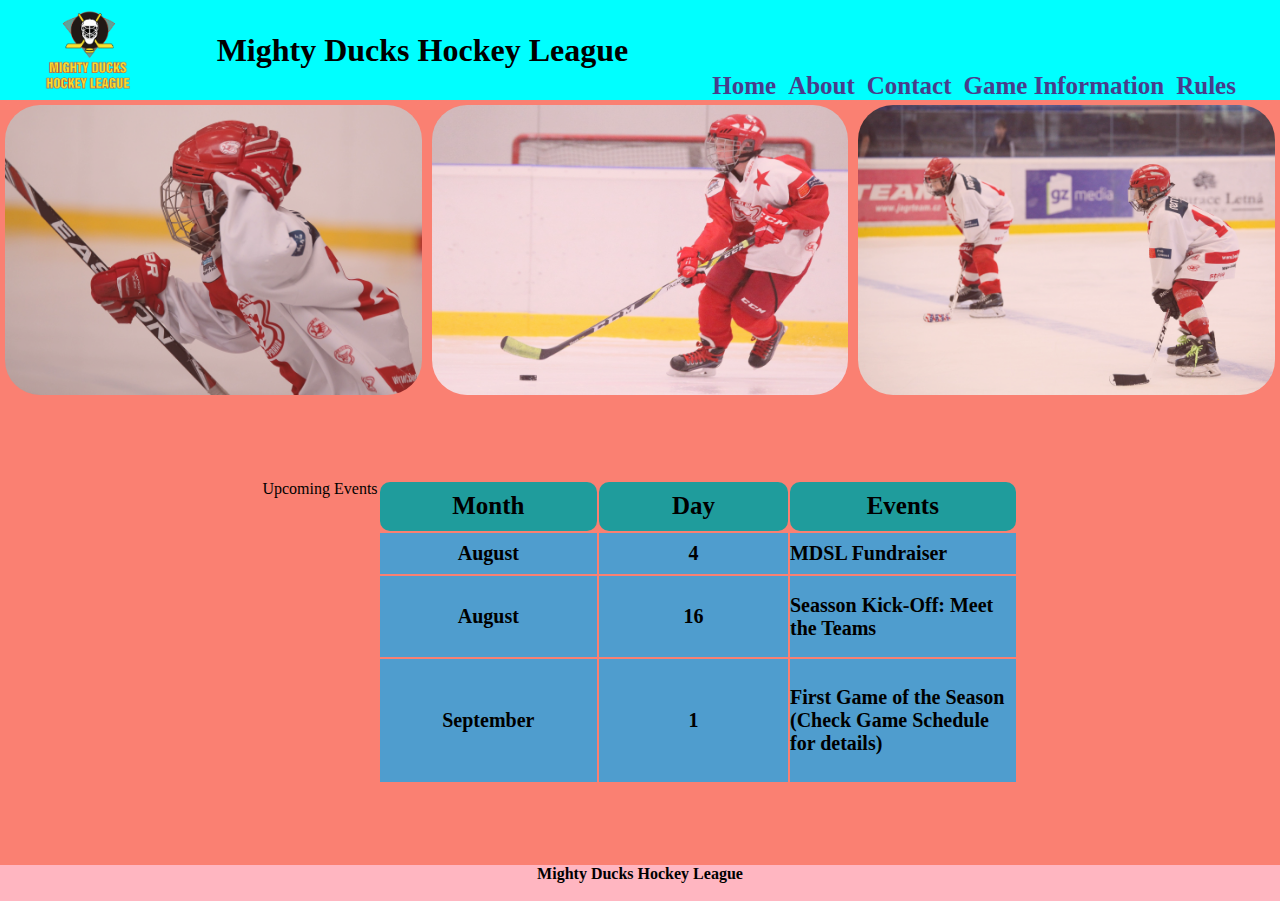
==== index.html @ 14fc06d6 "# olvide eso" ====
<!DOCTYPE html>
<html lang="en">

<head>
    <meta charset="UTF-8">
    <meta http-equiv="X-UA-Compatible" content="IE=edge">
    <meta name="viewport" content="width=device-width, initial-scale=1.0">
    <link rel="stylesheet" href="./assets/styles.css">
    <link rel="shortcut icon" href="./assets/logo_mighty_ducks-01.png" type="image/x-icon">
    <title>Mighty Ducks Hochey League</title>
</head>

<body>
    <header>
        <img src="./assets/logo_mighty_ducks-01.png" alt="">
        <h1>Mighty Ducks Hockey League</h1>
        <nav>
            <a href="#">Home</a>
            <a href="./about.html">About</a>
            <a href="./contact.html">Contact</a>
            <a href="./game_information.html">Game Information</a>
            <a href="./rules.html">Rules</a>
        </nav>
    </header>
    <main>
        <section>
            <img src="./assets/hockey_1.jpg" alt="">
            <img src="./assets/hockey_2.jpg" alt="">
            <img src="./assets/hockey _3.jpg" alt="">
        </section>
        <table>
            <thead>Upcoming Events</thead>
            <tr>
                <th id="headin">Month</th>
                <th class="day-h" id="headin">Day</th>
                <th id="headin">Events</th>
            </tr>
            <tr>
                <th>August</th>
                <th>4</th>
                <th id="events-in">MDSL Fundraiser</th>
            </tr>
            <tr>
                <th>August</th>
                <th>16</th>
                <th id="events-in">Seasson Kick-Off: Meet the Teams</th>
            </tr>
            <tr>
                <th>September</th>
                <th>1</th>
                <th id="events-in">First Game of the Season (Check Game Schedule for details)</th>
            </tr>
        </table>
    </main>
    <footer><h4>Mighty Ducks Hockey League</h4></footer>
</body>

</html>
---- assets/styles.css ----
:root{
    --header-color: aqua;
    --main-color: salmon;
    --footer-color:lightpink;
}
*{
    margin: 0;
    padding: 0;
    box-sizing: border-box;
    /* background-color: rgb(222, 250, 215); */
}

header{
    min-height: 10vh;
    background-color: var(--header-color);
    display: flex;
    flex-wrap: wrap;
    justify-content: space-around;
    flex-grow: 3;
}
header h1{
    align-self: center;
}
nav{
    align-self: end;
}
header img{
    height: 100px;
}
a{
    text-decoration: none;
    color: darkslateblue;
    font-size: 25px;
    border-radius: 5px;
    margin: 4px;
    font-weight: bold;
    align-self: flex-end;
}
main{
    display: flex;
    flex-wrap: wrap;
    justify-content: center;
    background-color: var(--main-color);
    height: 85vh;
}
section{
    display: flex;
    width: 100vw;
}
section img{
    width: 0px;
    height: 300px;
    flex-grow: 1;
    object-fit: fill;
    opacity: .8;
    transition: 0.5 ease;
    padding: 5px;
    border-radius: 40px;
}
section img:hover{
    cursor: crosshair;
    width: 300px;
    opacity: 1;
    filter: contrast(120%);
}
div{
    display: flex;
    flex-direction: column;
    width: 100%;
    background-color: blue;
}
table{
    width: 50%;
    height: 40%;
}
thead{
   font-size: 35px
}
table th:hover{
    font-size: 25px;
    background-color: lightblue;
}
#headin{
    background-color: rgb(31, 156, 156);
    font-size: 25px;
    border-radius: 10px;
    width: 80px;
}
#events-in{
    text-align: left;
}
tr th{
    background-color: rgb(79, 157, 206);
    font-size: 20px;
}
footer{
    background-color: var(--footer-color);
    min-width: 5vw;
    min-height: 4vh;
    text-align: center;
}
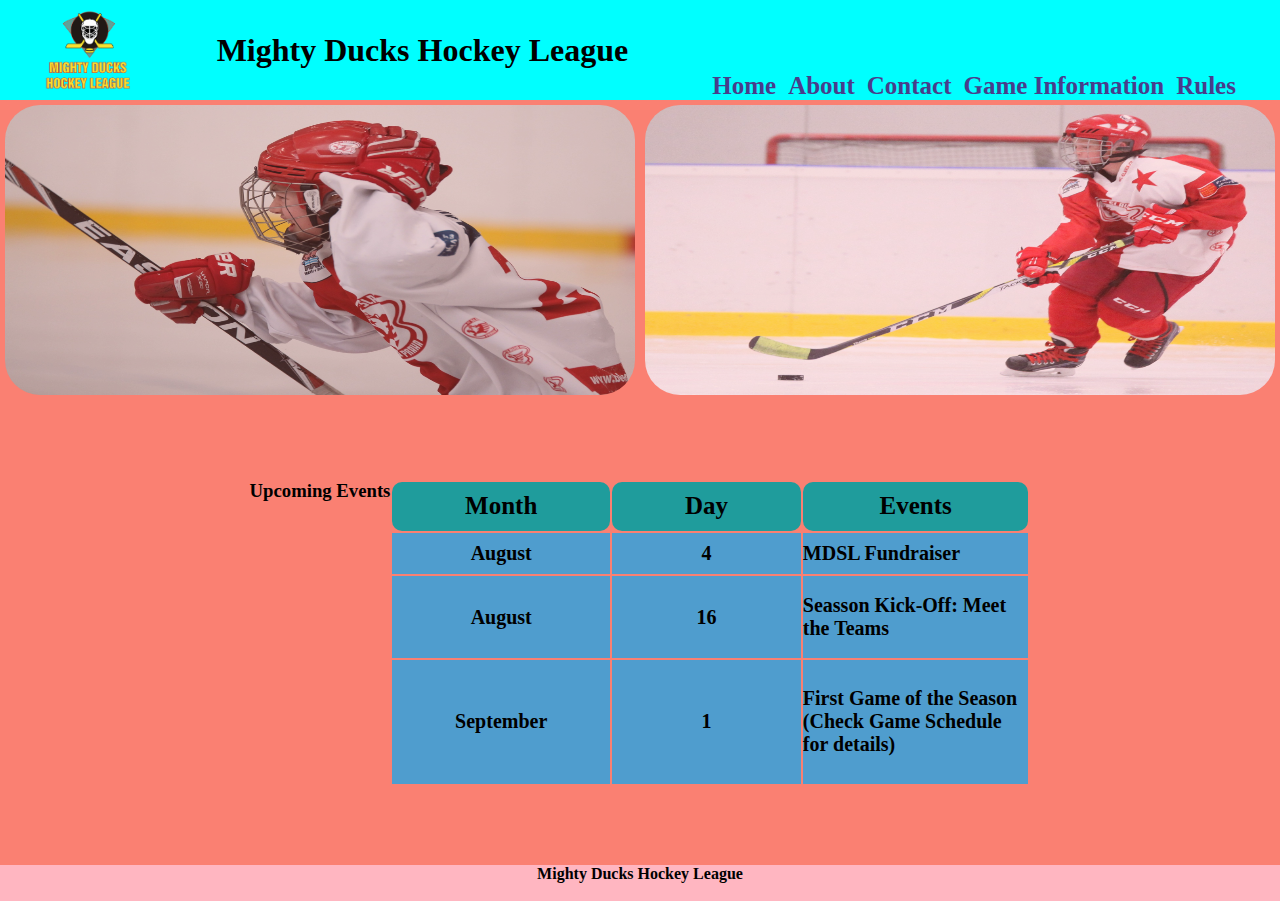
==== commit f77ee4b6: "listo" ====
--- a/index.html
+++ b/index.html
@@ -6,13 +6,13 @@
     <meta http-equiv="X-UA-Compatible" content="IE=edge">
     <meta name="viewport" content="width=device-width, initial-scale=1.0">
     <link rel="stylesheet" href="./assets/styles.css">
-    <link rel="shortcut icon" href="./assets/logo_mighty_ducks-01.png" type="image/x-icon">
+    <link rel="shortcut icon" href="./assets/logo_mighty_ducks_01.png" type="image/x-icon">
     <title>Mighty Ducks Hochey League</title>
 </head>
 
 <body>
     <header>
-        <img src="./assets/logo_mighty_ducks-01.png" alt="">
+        <img src="./assets/logo_mighty_ducks_01.png" alt="logo">
         <h1>Mighty Ducks Hockey League</h1>
         <nav>
             <a href="#">Home</a>
@@ -24,12 +24,12 @@
     </header>
     <main>
         <section>
-            <img src="./assets/hockey_1.jpg" alt="">
-            <img src="./assets/hockey_2.jpg" alt="">
-            <img src="./assets/hockey _3.jpg" alt="">
+            <img src="./assets/hockey_1.jpg" alt="img1">
+            <img src="./assets/hockey_2.jpg" alt="img2">
+            <!-- <img src="./assets/hockey_3.jpg" alt="img3"> -->
         </section>
         <table>
-            <thead>Upcoming Events</thead>
+            <h3>Upcoming Events</h3>
             <tr>
                 <th id="headin">Month</th>
                 <th class="day-h" id="headin">Day</th>
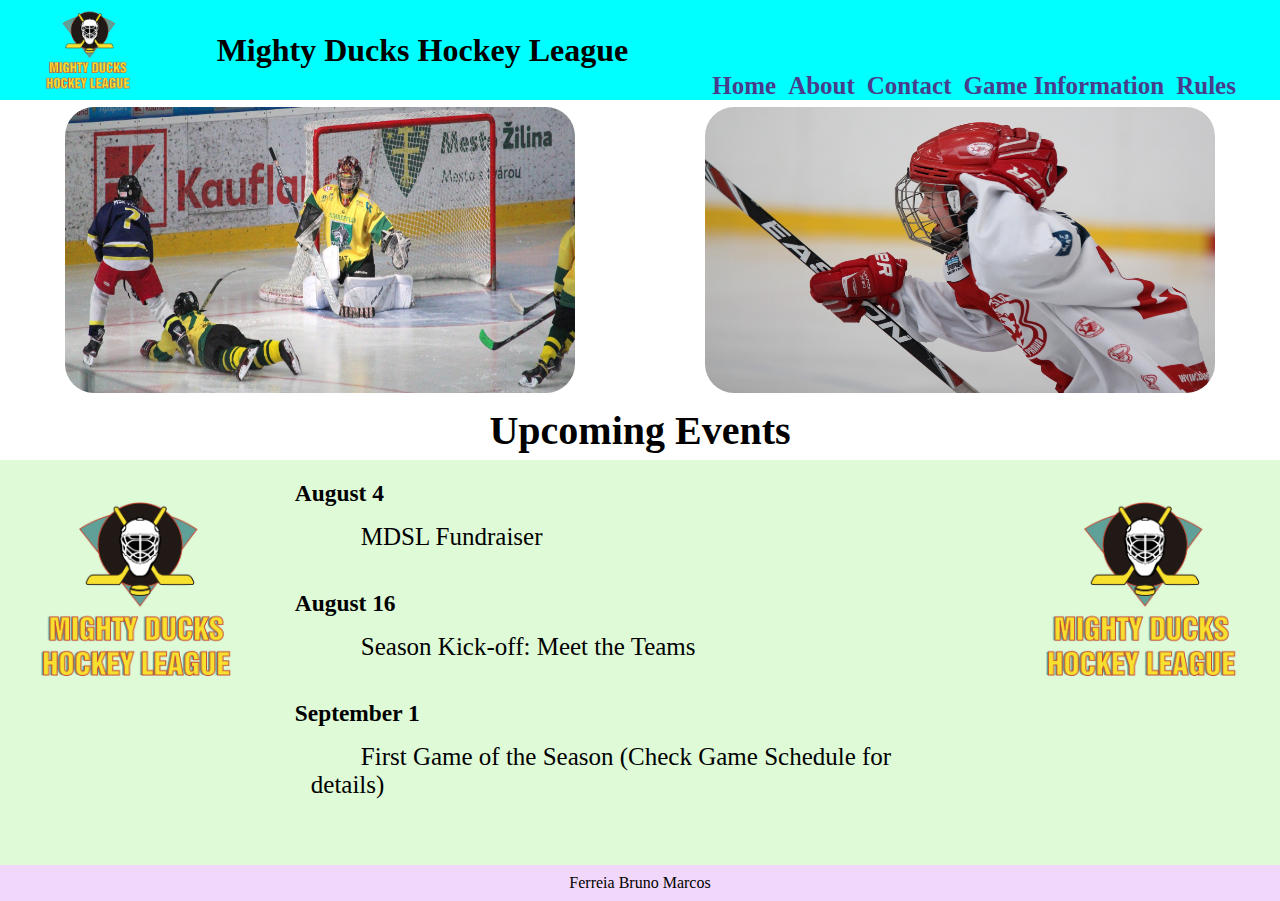
==== commit af0d14b6: "nose porque me pide que actualice" ====
--- a/index.html
+++ b/index.html
@@ -1,58 +1,46 @@
 <!DOCTYPE html>
 <html lang="en">
-
 <head>
     <meta charset="UTF-8">
     <meta http-equiv="X-UA-Compatible" content="IE=edge">
     <meta name="viewport" content="width=device-width, initial-scale=1.0">
-    <link rel="stylesheet" href="./assets/styles.css">
-    <link rel="shortcut icon" href="./assets/logo_mighty_ducks_01.png" type="image/x-icon">
-    <title>Mighty Ducks Hochey League</title>
+    <link rel="stylesheet" href="styles.css">
+    <link rel="shortcut icon" href="./assets/logo_mighty_ducks-01.png" type="image/x-icon">
+    <title>BR</title>
 </head>
-
 <body>
     <header>
-        <img src="./assets/logo_mighty_ducks_01.png" alt="logo">
+        <img src="./assets/logo_mighty_ducks-01.png" alt="">
         <h1>Mighty Ducks Hockey League</h1>
         <nav>
-            <a href="#">Home</a>
+            <a href="./index.html">Home</a>
             <a href="./about.html">About</a>
             <a href="./contact.html">Contact</a>
             <a href="./game_information.html">Game Information</a>
             <a href="./rules.html">Rules</a>
         </nav>
     </header>
+    <div class="container">
+        <img src="/assets/design1_image2.jpg" alt="desig1">
+        <img src="/assets/hockey_1.jpg" alt="">
+        <h2>Upcoming Events</h2>
+    </div>
     <main>
-        <section>
-            <img src="./assets/hockey_1.jpg" alt="img1">
-            <img src="./assets/hockey_2.jpg" alt="img2">
-            <!-- <img src="./assets/hockey_3.jpg" alt="img3"> -->
-        </section>
-        <table>
-            <h3>Upcoming Events</h3>
-            <tr>
-                <th id="headin">Month</th>
-                <th class="day-h" id="headin">Day</th>
-                <th id="headin">Events</th>
-            </tr>
-            <tr>
-                <th>August</th>
-                <th>4</th>
-                <th id="events-in">MDSL Fundraiser</th>
-            </tr>
-            <tr>
-                <th>August</th>
-                <th>16</th>
-                <th id="events-in">Seasson Kick-Off: Meet the Teams</th>
-            </tr>
-            <tr>
-                <th>September</th>
-                <th>1</th>
-                <th id="events-in">First Game of the Season (Check Game Schedule for details)</th>
-            </tr>
-        </table>
+        <div class="caja" id="logo">
+            <img src="./assets/logo_mighty_ducks-01.png" alt="logo">
+        </div>      
+            <div class="caja" id="events">
+                <h3>August 4</h3>
+                <p>MDSL Fundraiser</p><br>
+                <h3>August 16</h3>
+                <p>Season Kick-off: Meet the Teams</p><br>
+                <h3>September 1</h3>
+                <p>First Game of the Season (Check Game Schedule for details)</p>
+            </div>
+            <div class="caja" id="logo">
+                <img src="./assets/logo_mighty_ducks-01.png" alt="logo">
+            </div>
     </main>
-    <footer><h4>Mighty Ducks Hockey League</h4></footer>
+    <footer>Ferreia Bruno Marcos</footer>
 </body>
-
 </html>--- a/styles.css
+++ b/styles.css
@@ -0,0 +1,102 @@
+*{
+    margin: 0;
+    padding: 0;
+    box-sizing: border-box;
+    /* background-color: rgb(222, 250, 215); */
+}
+header{
+    min-height: 10vh;
+    background-color: aqua;
+    display: flex;
+    flex-wrap: wrap;
+    justify-content: space-around;
+    flex-grow: 3;
+}
+header h1{
+    align-self: center;
+}
+nav{
+    align-self: end;
+}
+header img{
+    height: 100px;
+}
+a{
+    text-decoration: none;
+    color: darkslateblue;
+    font-size: 25px;
+    border-radius: 5px;
+    margin: 4px;
+    font-weight: bold;
+    align-self: flex-end;
+}
+
+.container{
+    display: flex;
+    flex-direction: row;
+    flex-wrap: wrap;
+    height: 40vh;
+    align-items: center;
+    justify-content: space-around;
+}
+.container img{
+    width: 40vw; 
+    height: 80%;
+    border-radius: 30px;
+    padding: 1px;
+}
+.container h2{
+    font-size: 40px;
+    font-weight: bolder;
+    width: 90vw;
+    text-align: center;
+}
+main{
+    background-color: rgb(222, 250, 215);
+    height: 45vh;
+    display: flex;
+    flex-direction: row;
+    align-items: flex-start;
+}
+.caja{
+    margin:1rem;
+    border-radius: 30px;
+}
+#logo{
+    width: 20%;
+    display: flex;
+    flex-direction: column;
+    align-items: center;
+    justify-content: center;
+}
+.caja img{
+    width: 90%;
+}
+a:hover{
+    transform: scale(1.3);
+    background-color: green;
+}
+
+#events{ 
+    width: 60%;
+    font-size: 20px;
+    font-weight: bold;
+    margin: 0;
+    padding: 20px;
+}
+#events p{
+    margin: 1rem;
+    height: 4%;
+    text-indent: 50px;
+    font-size: 25px;
+    font-weight: lighter;
+}
+footer{
+    background-color: rgb(241, 215, 250);
+    display: flex;
+    min-height: 4vh;
+    text-align: center;
+    font-weight: lighter;
+    justify-content: center;
+    align-items: center;
+}
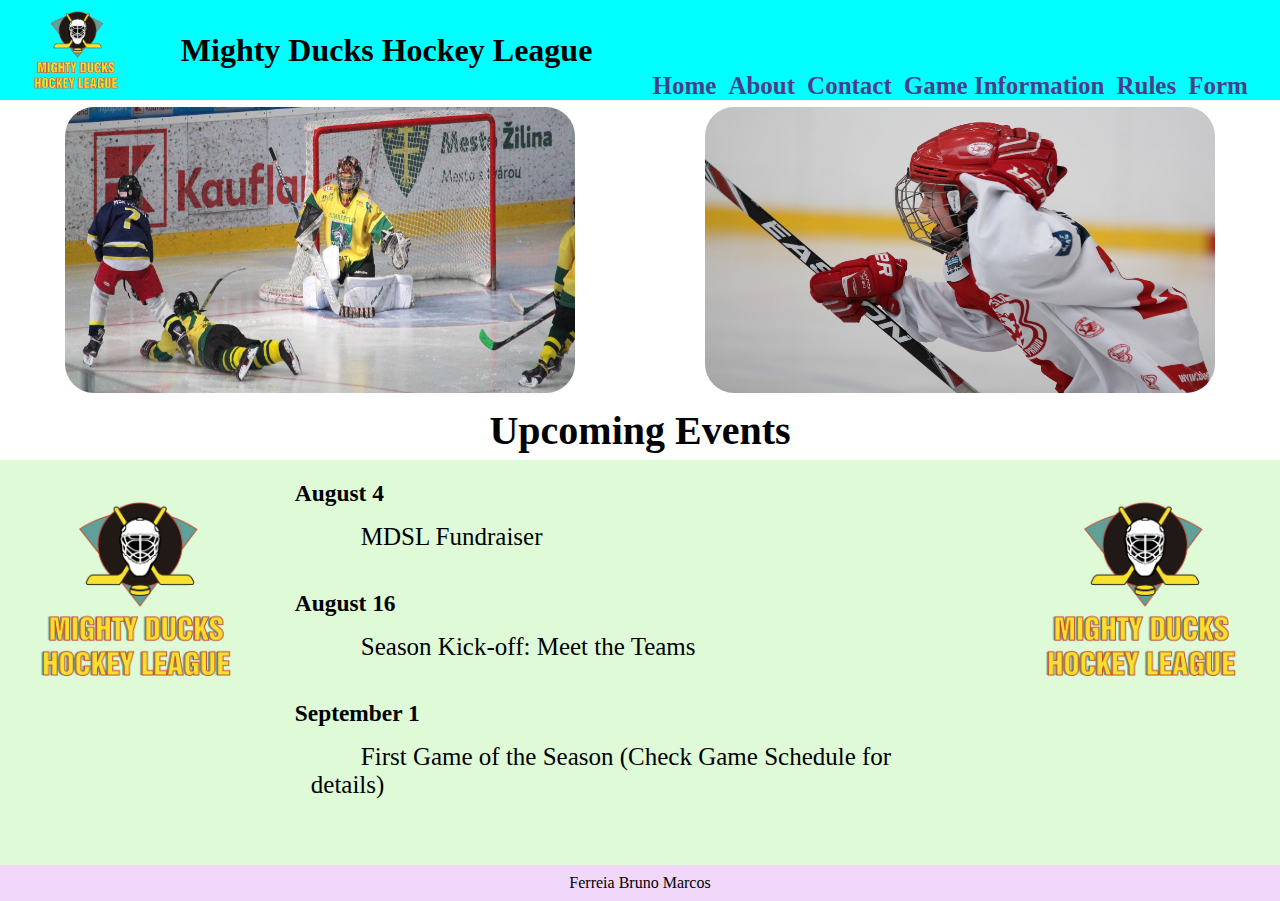
==== commit e800c695: "realizado" ====
--- a/index.html
+++ b/index.html
@@ -18,6 +18,7 @@
             <a href="./contact.html">Contact</a>
             <a href="./game_information.html">Game Information</a>
             <a href="./rules.html">Rules</a>
+            <a href="./registration.html">Form</a>
         </nav>
     </header>
     <div class="container">
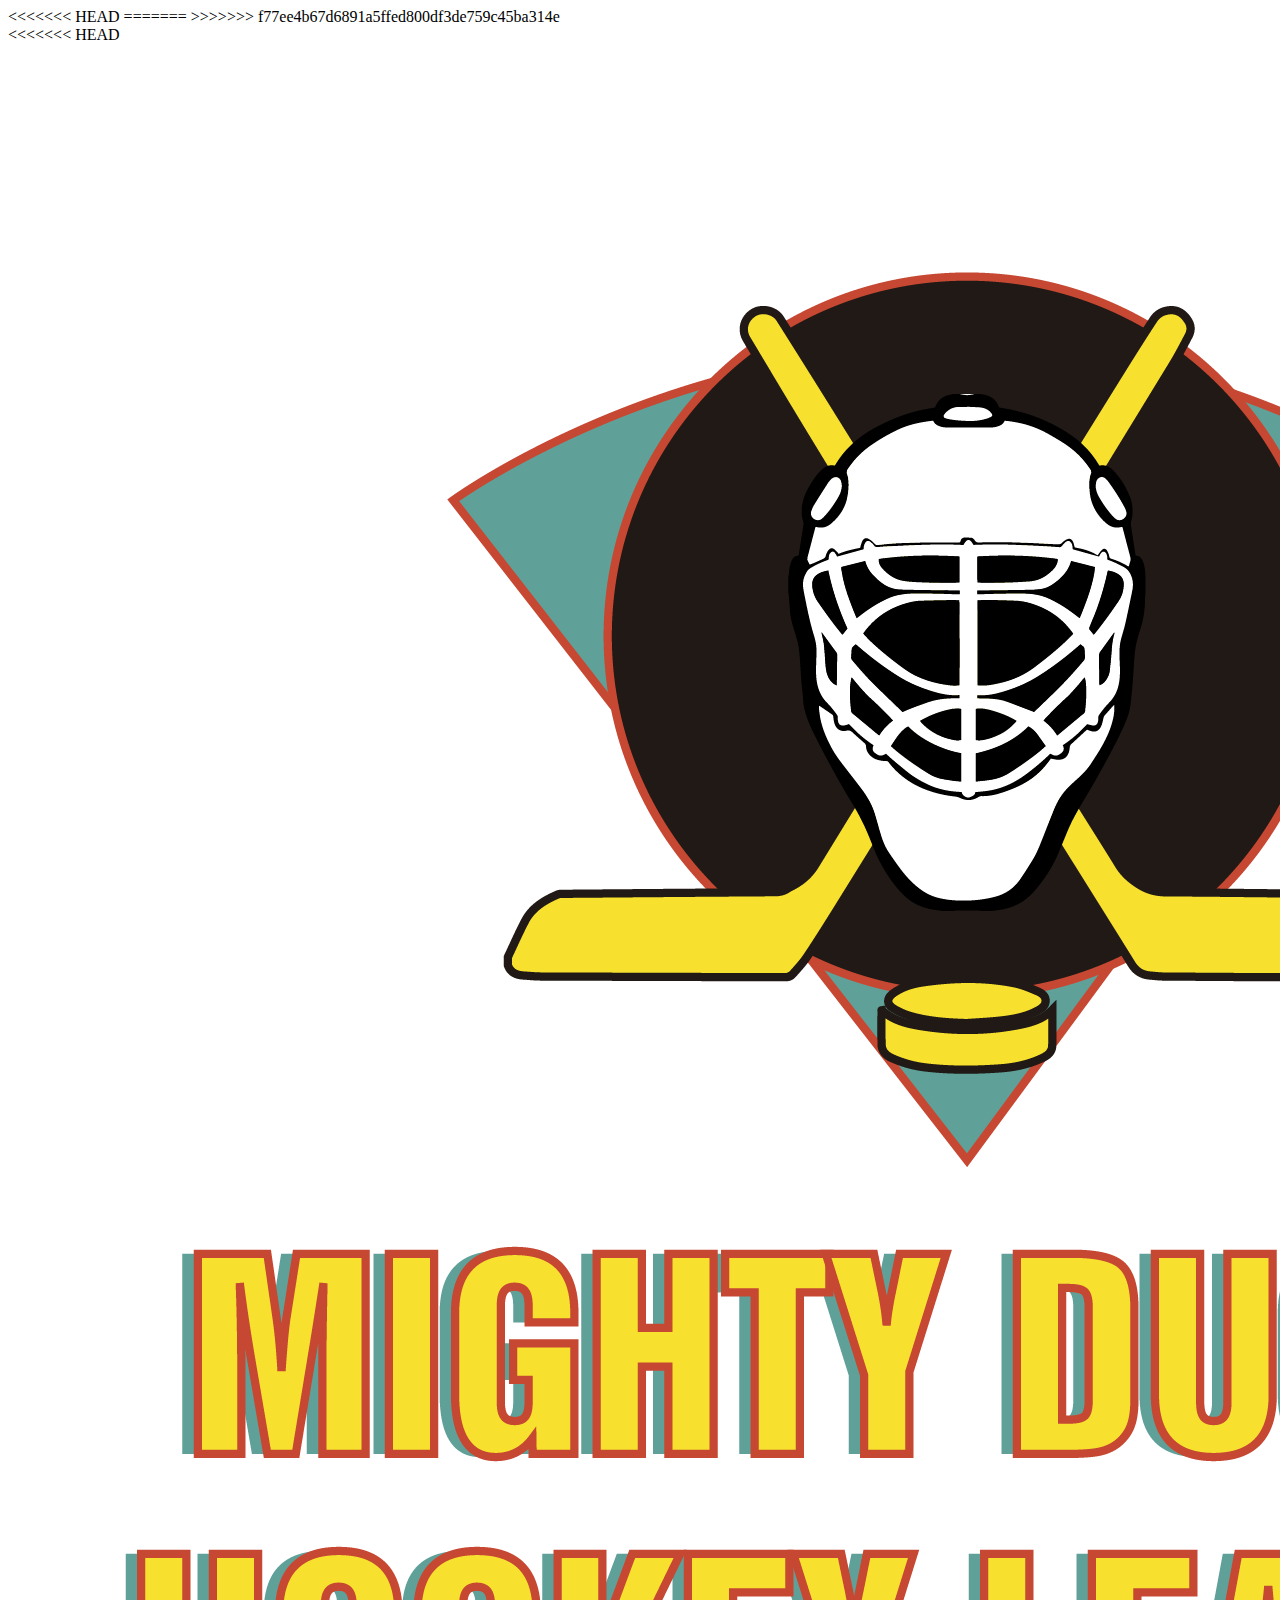
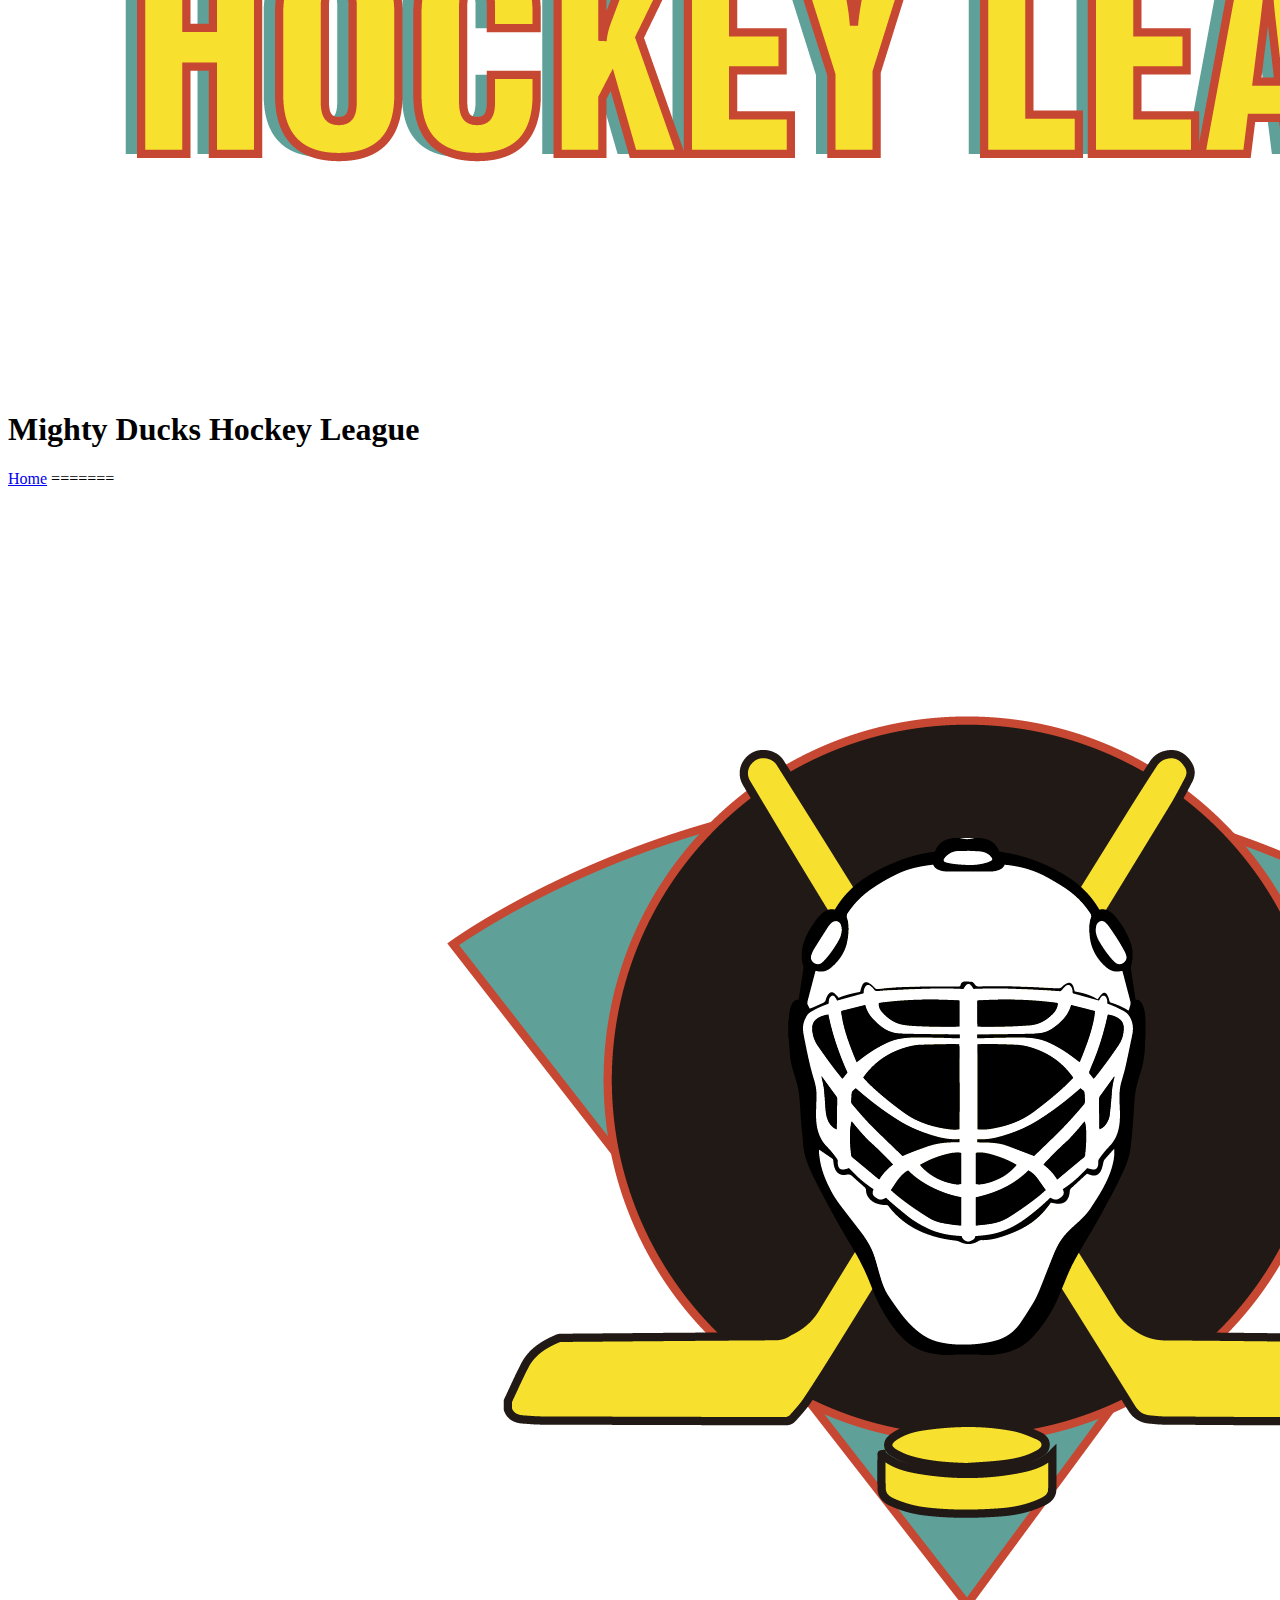
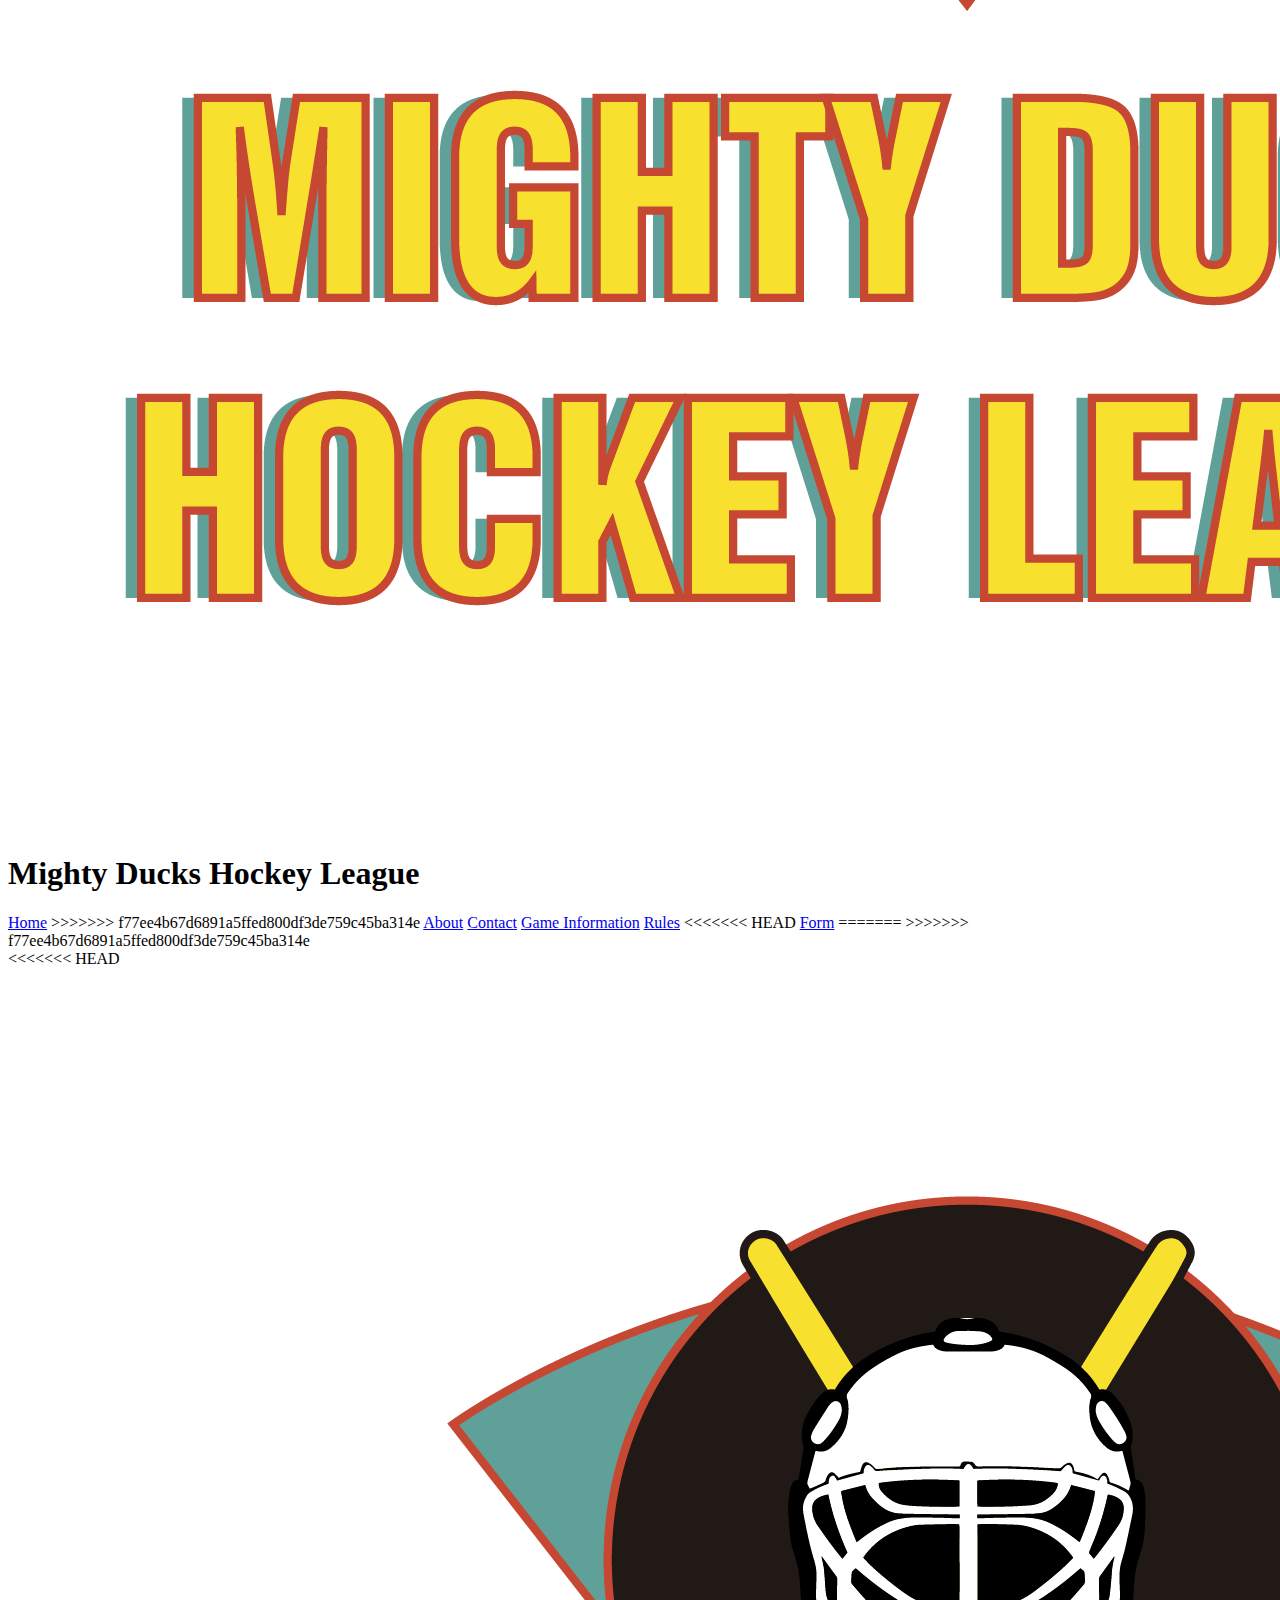
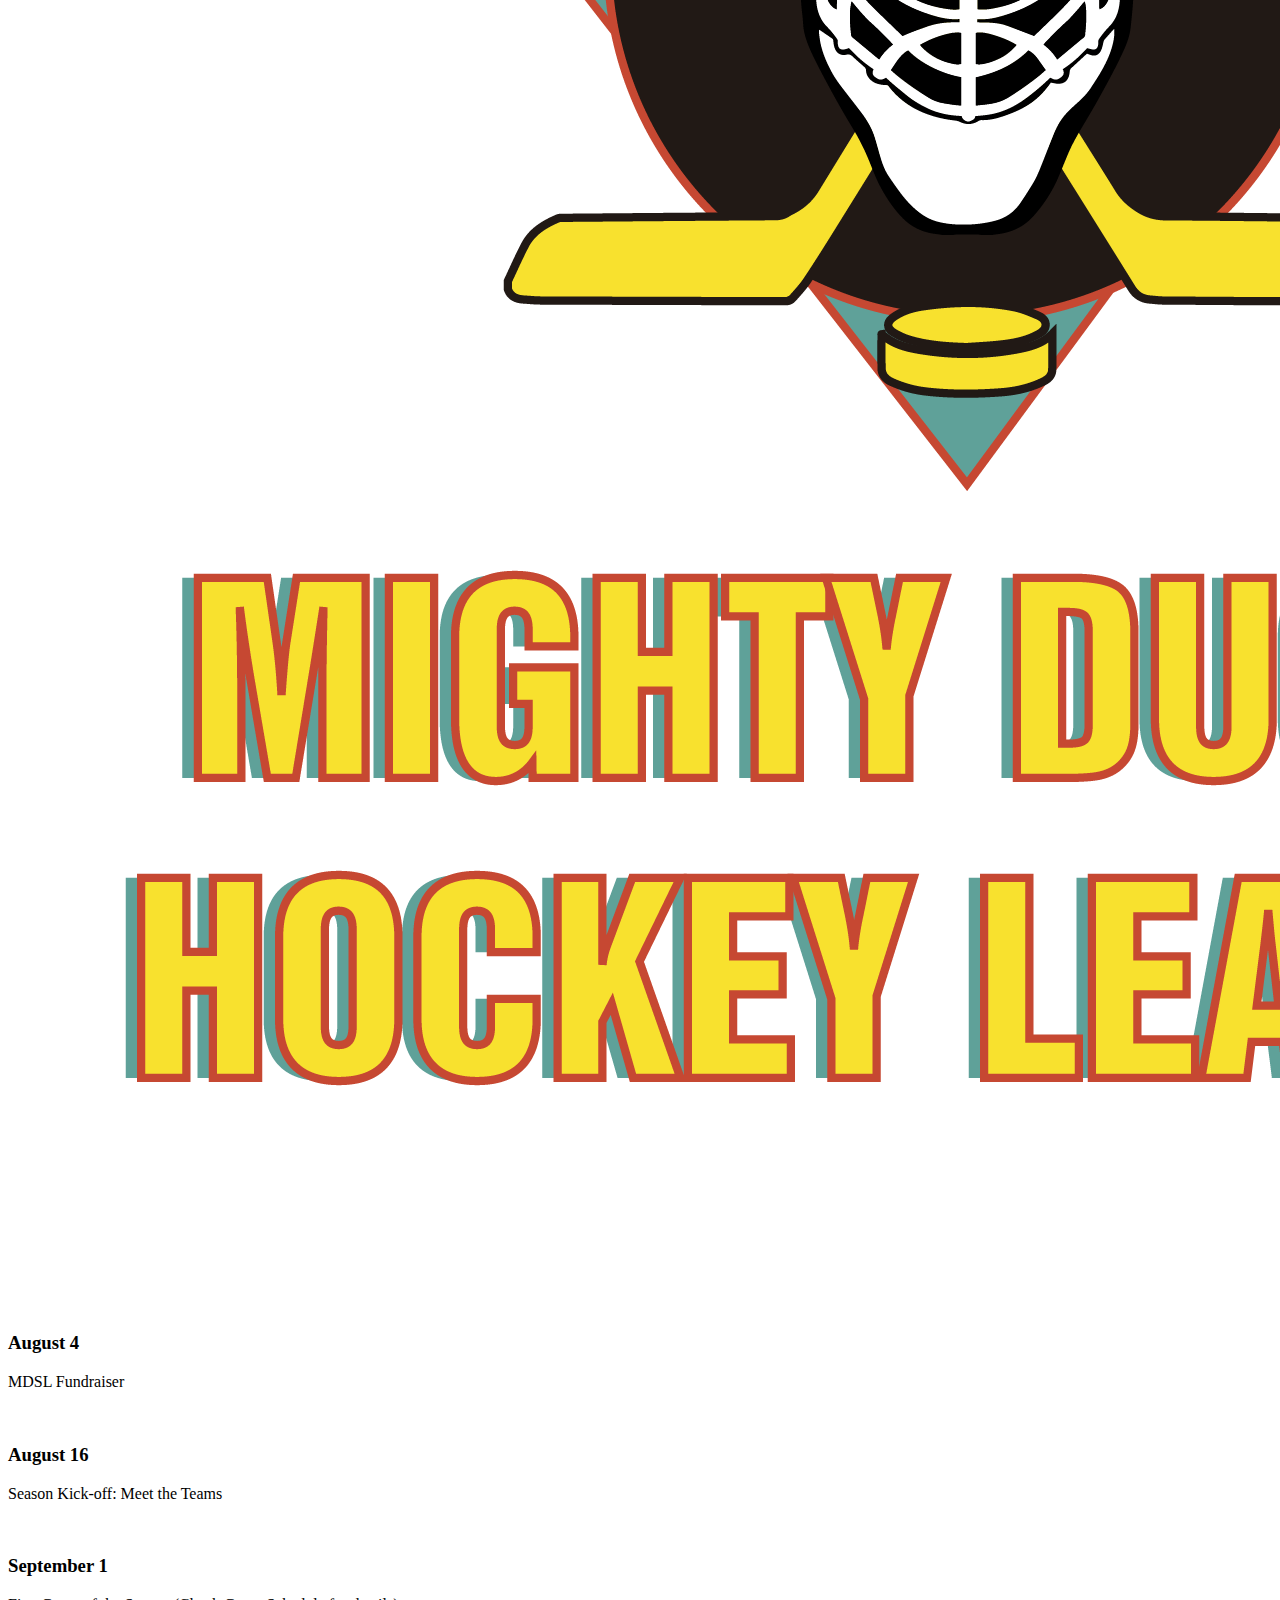
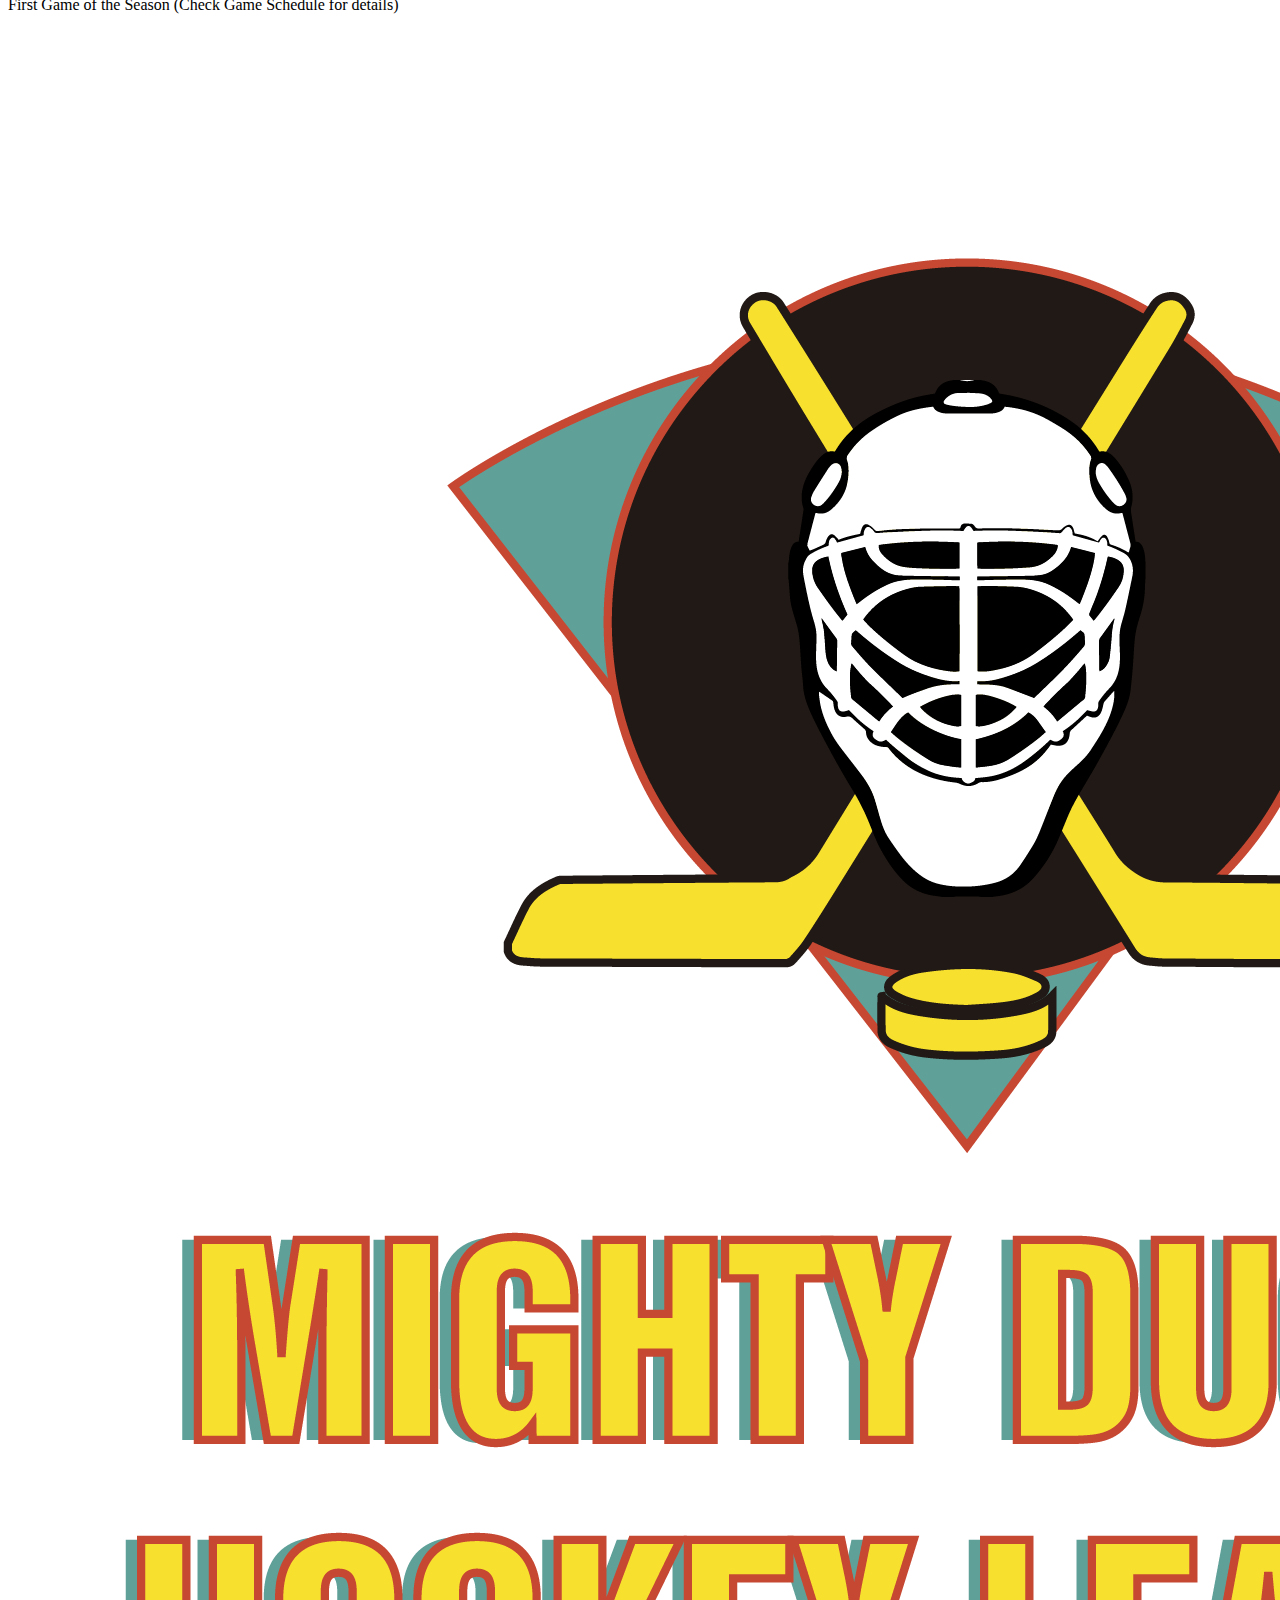
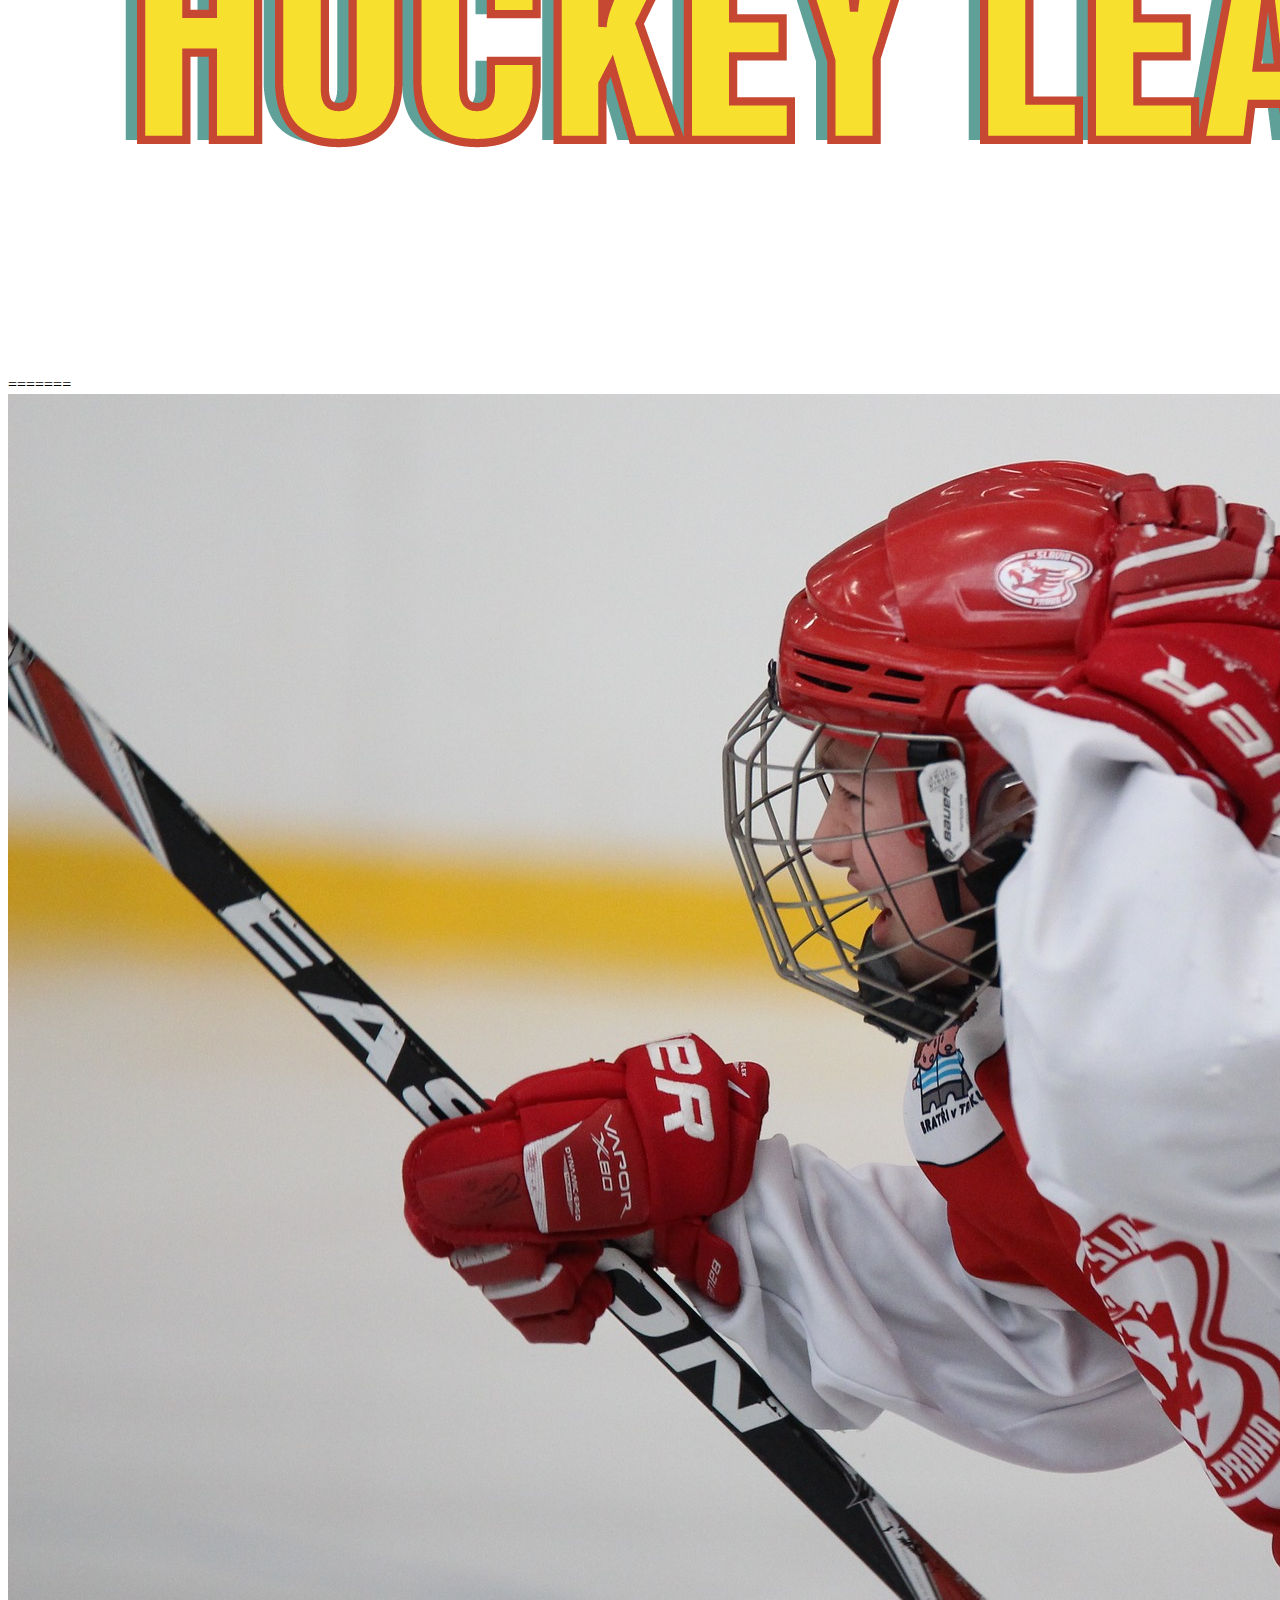
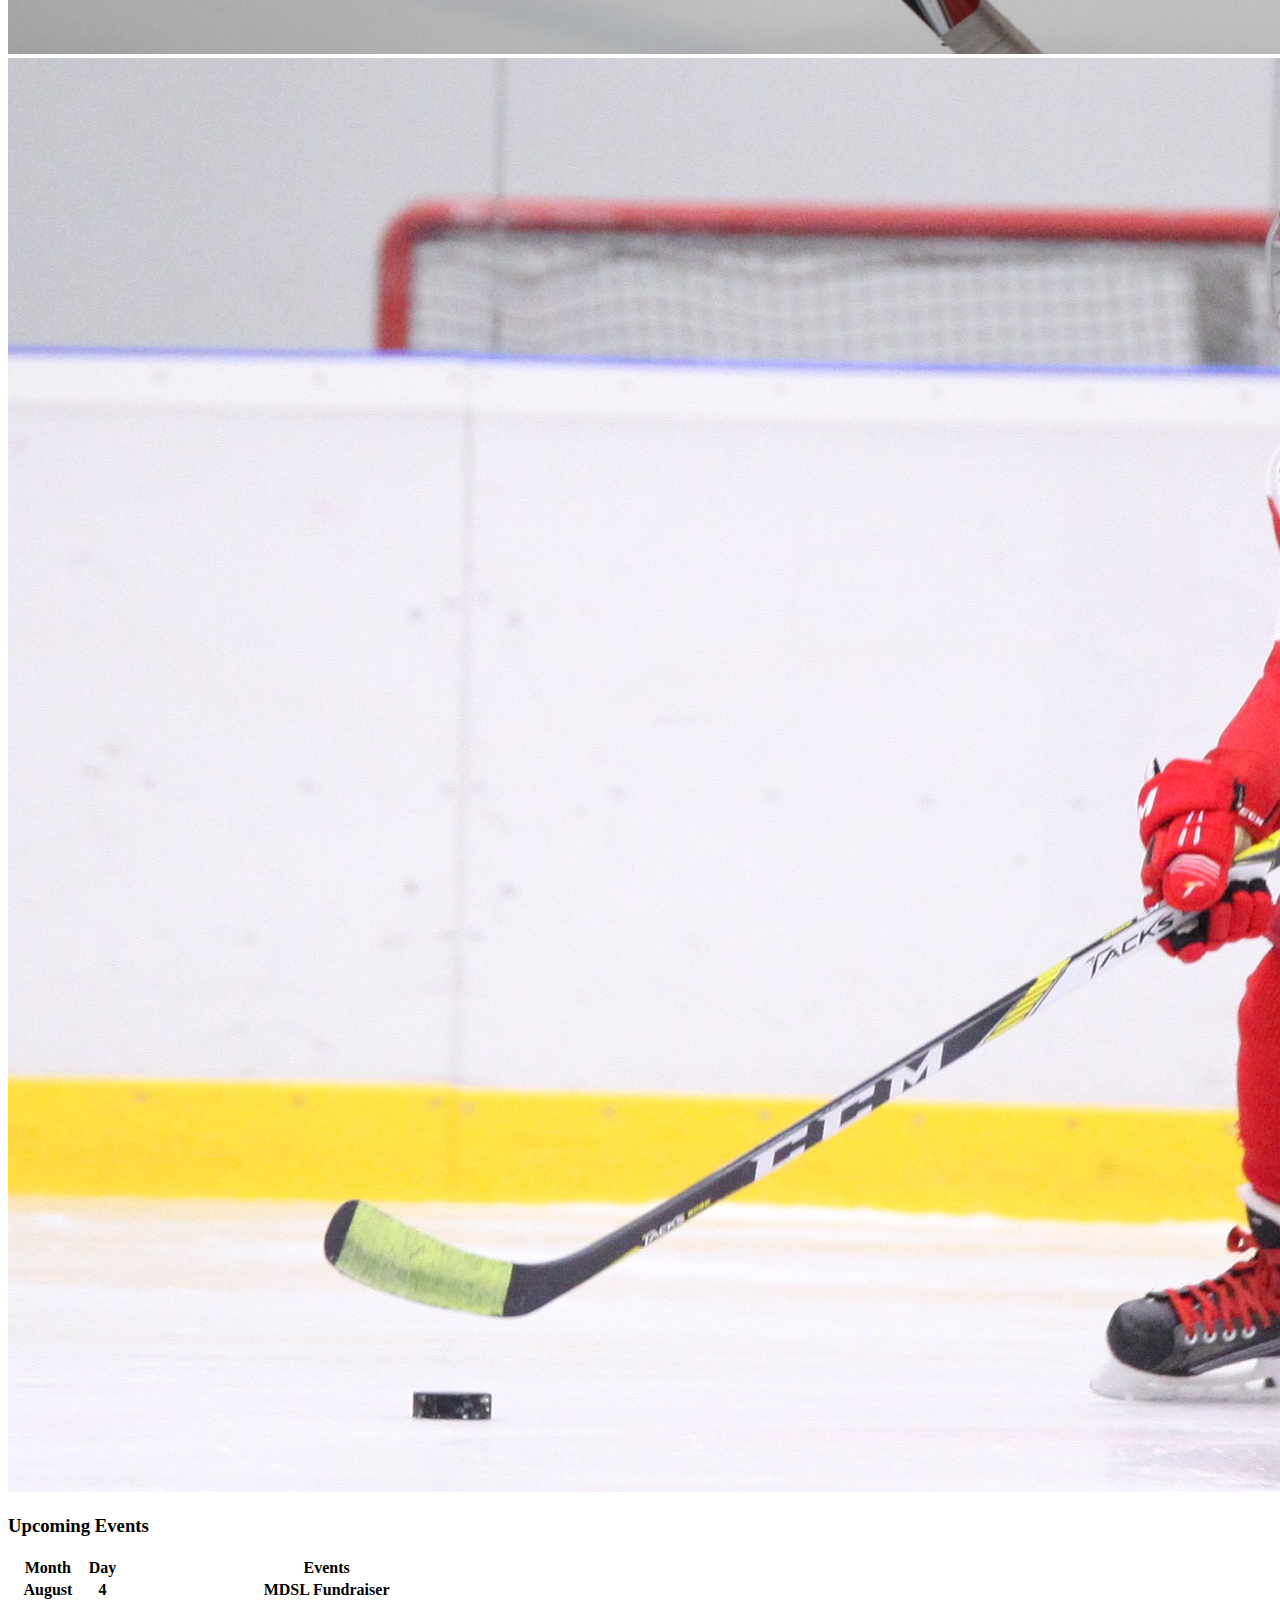
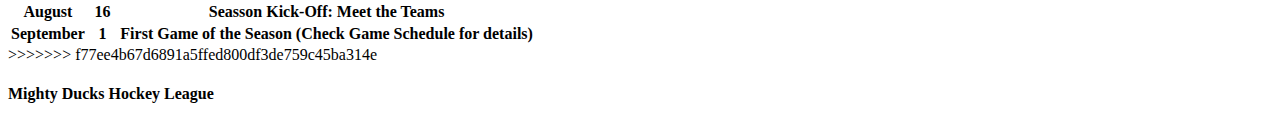
==== commit 0a83b839: "merge" ====
--- a/index.html
+++ b/index.html
@@ -1,32 +1,45 @@
 <!DOCTYPE html>
 <html lang="en">
+
 <head>
     <meta charset="UTF-8">
     <meta http-equiv="X-UA-Compatible" content="IE=edge">
     <meta name="viewport" content="width=device-width, initial-scale=1.0">
-    <link rel="stylesheet" href="styles.css">
+    <link rel="stylesheet" href="./assets/styles.css">
+<<<<<<< HEAD
     <link rel="shortcut icon" href="./assets/logo_mighty_ducks-01.png" type="image/x-icon">
     <title>BR</title>
+=======
+    <link rel="shortcut icon" href="./assets/logo_mighty_ducks_01.png" type="image/x-icon">
+    <title>Mighty Ducks Hochey League</title>
+>>>>>>> f77ee4b67d6891a5ffed800df3de759c45ba314e
 </head>
+
 <body>
     <header>
+<<<<<<< HEAD
         <img src="./assets/logo_mighty_ducks-01.png" alt="">
         <h1>Mighty Ducks Hockey League</h1>
         <nav>
             <a href="./index.html">Home</a>
+=======
+        <img src="./assets/logo_mighty_ducks_01.png" alt="logo">
+        <h1>Mighty Ducks Hockey League</h1>
+        <nav>
+            <a href="#">Home</a>
+>>>>>>> f77ee4b67d6891a5ffed800df3de759c45ba314e
             <a href="./about.html">About</a>
             <a href="./contact.html">Contact</a>
             <a href="./game_information.html">Game Information</a>
             <a href="./rules.html">Rules</a>
+<<<<<<< HEAD
             <a href="./registration.html">Form</a>
+=======
+>>>>>>> f77ee4b67d6891a5ffed800df3de759c45ba314e
         </nav>
     </header>
-    <div class="container">
-        <img src="/assets/design1_image2.jpg" alt="desig1">
-        <img src="/assets/hockey_1.jpg" alt="">
-        <h2>Upcoming Events</h2>
-    </div>
     <main>
+<<<<<<< HEAD
         <div class="caja" id="logo">
             <img src="./assets/logo_mighty_ducks-01.png" alt="logo">
         </div>      
@@ -41,7 +54,38 @@
             <div class="caja" id="logo">
                 <img src="./assets/logo_mighty_ducks-01.png" alt="logo">
             </div>
+=======
+        <section>
+            <img src="./assets/hockey_1.jpg" alt="img1">
+            <img src="./assets/hockey_2.jpg" alt="img2">
+            <!-- <img src="./assets/hockey_3.jpg" alt="img3"> -->
+        </section>
+        <table>
+            <h3>Upcoming Events</h3>
+            <tr>
+                <th id="headin">Month</th>
+                <th class="day-h" id="headin">Day</th>
+                <th id="headin">Events</th>
+            </tr>
+            <tr>
+                <th>August</th>
+                <th>4</th>
+                <th id="events-in">MDSL Fundraiser</th>
+            </tr>
+            <tr>
+                <th>August</th>
+                <th>16</th>
+                <th id="events-in">Seasson Kick-Off: Meet the Teams</th>
+            </tr>
+            <tr>
+                <th>September</th>
+                <th>1</th>
+                <th id="events-in">First Game of the Season (Check Game Schedule for details)</th>
+            </tr>
+        </table>
+>>>>>>> f77ee4b67d6891a5ffed800df3de759c45ba314e
     </main>
-    <footer>Ferreia Bruno Marcos</footer>
+    <footer><h4>Mighty Ducks Hockey League</h4></footer>
 </body>
+
 </html>--- a/assets/styles.css
+++ b/assets/styles.css
@@ -0,0 +1,183 @@
+<<<<<<< HEAD
+=======
+:root{
+    --header-color: aqua;
+    --main-color: salmon;
+    --footer-color:lightpink;
+}
+>>>>>>> f77ee4b67d6891a5ffed800df3de759c45ba314e
+*{
+    margin: 0;
+    padding: 0;
+    box-sizing: border-box;
+    /* background-color: rgb(222, 250, 215); */
+}
+<<<<<<< HEAD
+header{
+    min-height: 10vh;
+    background-color: aqua;
+=======
+
+header{
+    min-height: 10vh;
+    background-color: var(--header-color);
+>>>>>>> f77ee4b67d6891a5ffed800df3de759c45ba314e
+    display: flex;
+    flex-wrap: wrap;
+    justify-content: space-around;
+    flex-grow: 3;
+}
+header h1{
+    align-self: center;
+}
+nav{
+    align-self: end;
+}
+header img{
+    height: 100px;
+}
+a{
+    text-decoration: none;
+    color: darkslateblue;
+    font-size: 25px;
+    border-radius: 5px;
+    margin: 4px;
+    font-weight: bold;
+    align-self: flex-end;
+}
+<<<<<<< HEAD
+
+.container{
+    display: flex;
+    flex-direction: row;
+    flex-wrap: wrap;
+    height: 40vh;
+    align-items: center;
+    justify-content: space-around;
+}
+.container img{
+    width: 40vw; 
+    height: 80%;
+    border-radius: 30px;
+    padding: 1px;
+}
+.container h2{
+    font-size: 40px;
+    font-weight: bolder;
+    width: 90vw;
+    text-align: center;
+}
+main{
+    background-color: rgb(222, 250, 215);
+    height: 45vh;
+    display: flex;
+    flex-direction: row;
+    align-items: flex-start;
+}
+.caja{
+    margin:1rem;
+    border-radius: 30px;
+}
+#logo{
+    width: 20%;
+    display: flex;
+    flex-direction: column;
+    align-items: center;
+    justify-content: center;
+}
+.caja img{
+    width: 90%;
+}
+a:hover{
+    transform: scale(1.3);
+    background-color: green;
+}
+
+#events{ 
+    width: 60%;
+    font-size: 20px;
+    font-weight: bold;
+    margin: 0;
+    padding: 20px;
+}
+#events p{
+    margin: 1rem;
+    height: 4%;
+    text-indent: 50px;
+    font-size: 25px;
+    font-weight: lighter;
+}
+footer{
+    background-color: rgb(241, 215, 250);
+    display: flex;
+    min-height: 4vh;
+    text-align: center;
+    font-weight: lighter;
+    justify-content: center;
+    align-items: center;
+}
+=======
+main{
+    display: flex;
+    flex-wrap: wrap;
+    justify-content: center;
+    background-color: var(--main-color);
+    height: 85vh;
+}
+section{
+    display: flex;
+    width: 100vw;
+}
+section img{
+    width: 0px;
+    height: 300px;
+    flex-grow: 1;
+    object-fit: fill;
+    opacity: .8;
+    transition: 0.5 ease;
+    padding: 5px;
+    border-radius: 40px;
+}
+section img:hover{
+    cursor: crosshair;
+    width: 300px;
+    opacity: 1;
+    filter: contrast(120%);
+}
+div{
+    display: flex;
+    flex-direction: column;
+    width: 100%;
+    background-color: blue;
+}
+table{
+    width: 50%;
+    height: 40%;
+}
+thead{
+   font-size: 35px
+}
+table th:hover{
+    font-size: 25px;
+    background-color: lightblue;
+}
+#headin{
+    background-color: rgb(31, 156, 156);
+    font-size: 25px;
+    border-radius: 10px;
+    width: 80px;
+}
+#events-in{
+    text-align: left;
+}
+tr th{
+    background-color: rgb(79, 157, 206);
+    font-size: 20px;
+}
+footer{
+    background-color: var(--footer-color);
+    min-width: 5vw;
+    min-height: 4vh;
+    text-align: center;
+}
+>>>>>>> f77ee4b67d6891a5ffed800df3de759c45ba314e
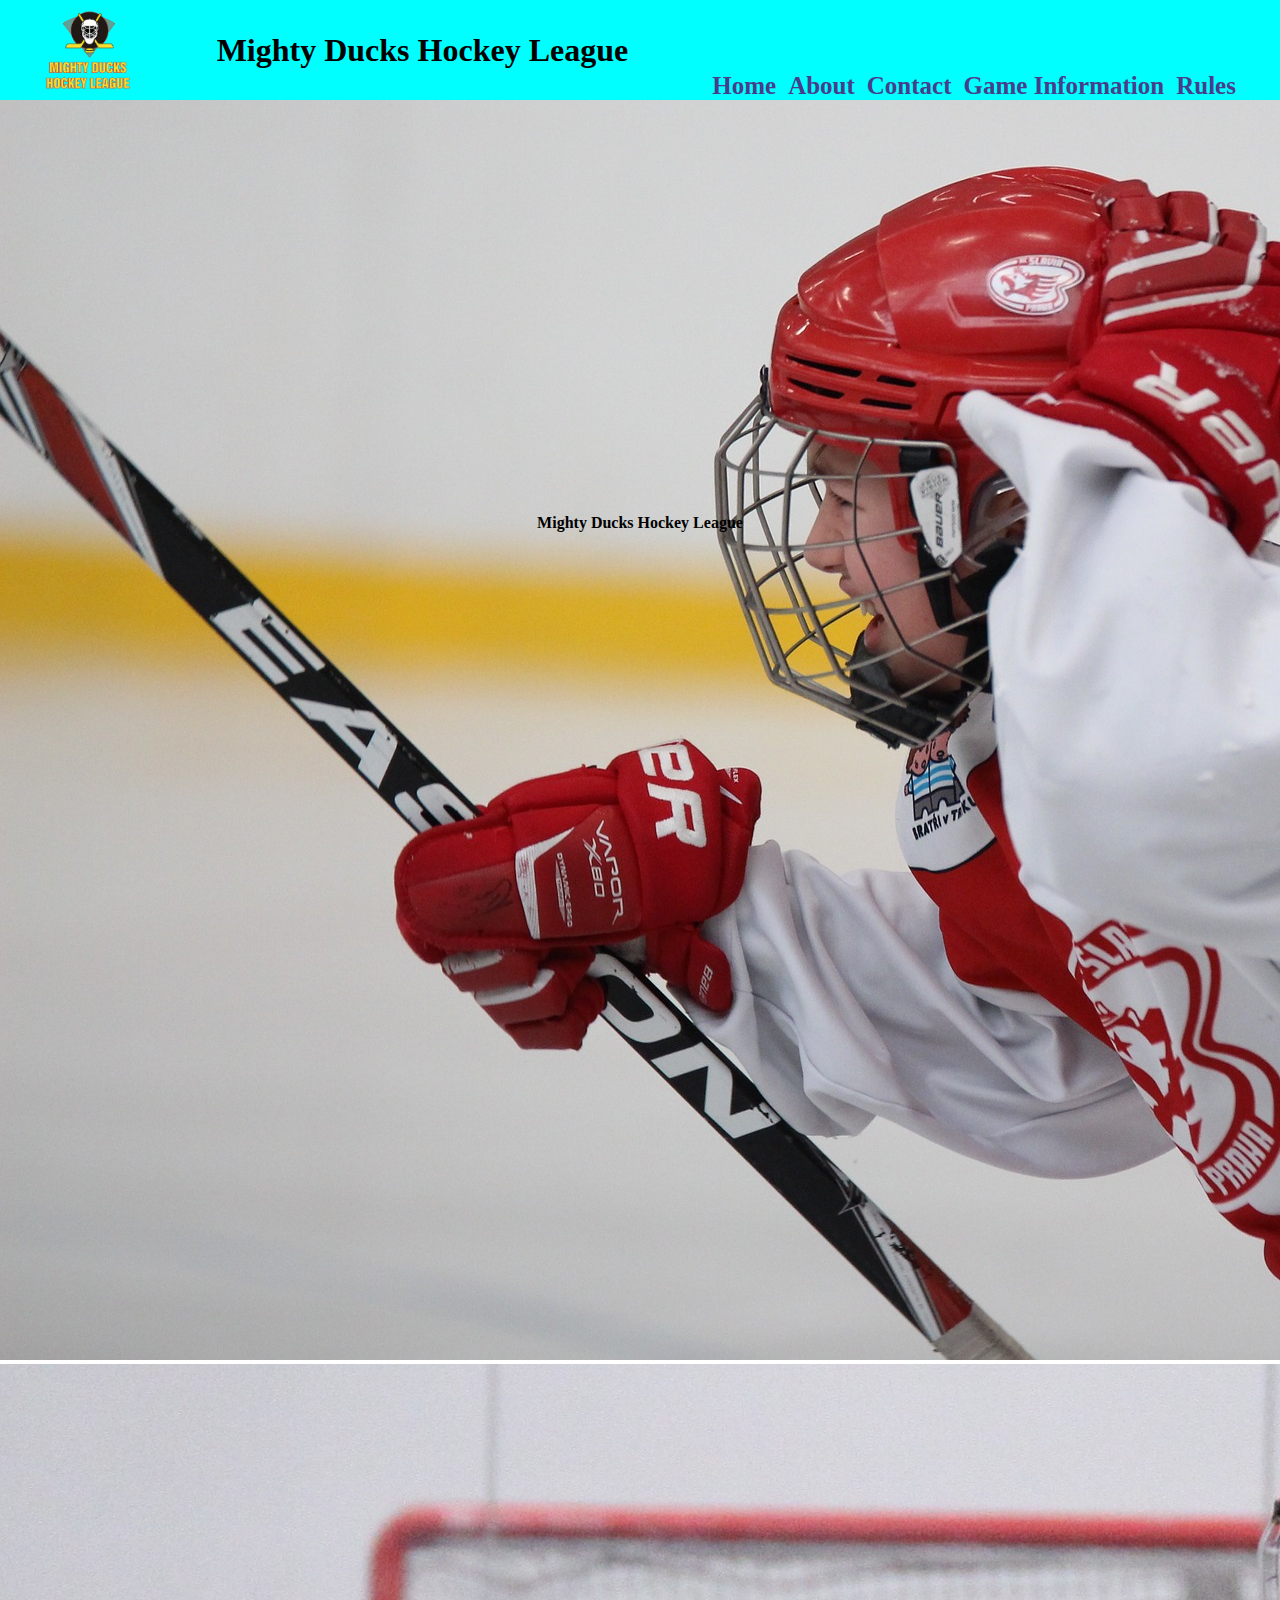
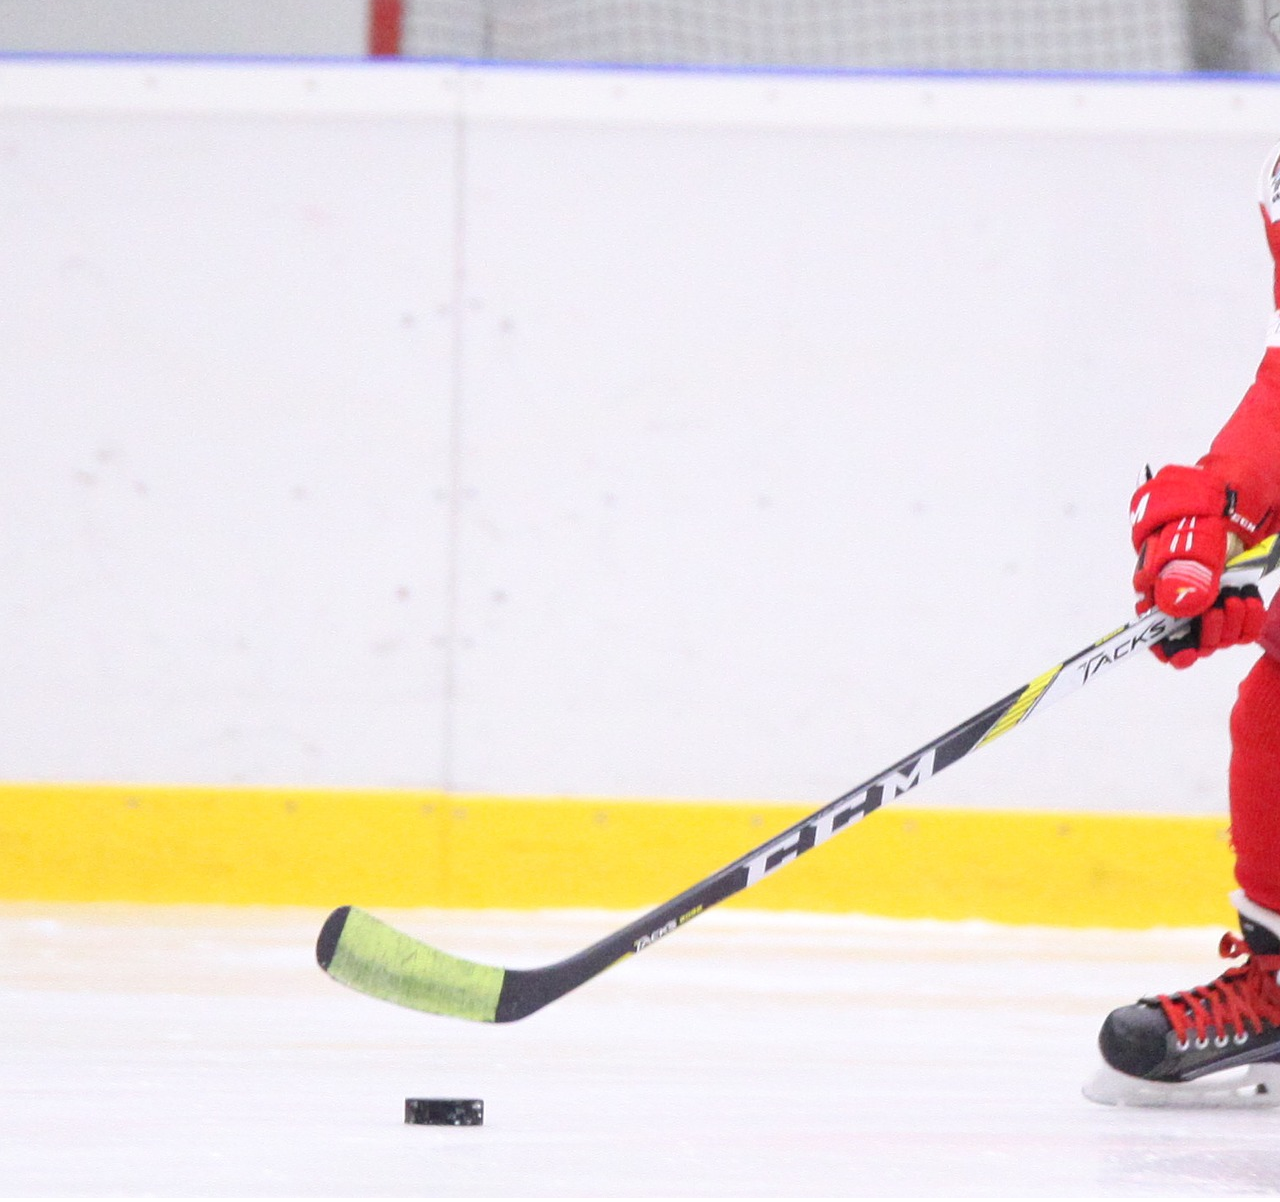
==== commit a9e2c610: "error" ====
--- a/index.html
+++ b/index.html
@@ -6,55 +6,23 @@
     <meta http-equiv="X-UA-Compatible" content="IE=edge">
     <meta name="viewport" content="width=device-width, initial-scale=1.0">
     <link rel="stylesheet" href="./assets/styles.css">
-<<<<<<< HEAD
-    <link rel="shortcut icon" href="./assets/logo_mighty_ducks-01.png" type="image/x-icon">
-    <title>BR</title>
-=======
     <link rel="shortcut icon" href="./assets/logo_mighty_ducks_01.png" type="image/x-icon">
     <title>Mighty Ducks Hochey League</title>
->>>>>>> f77ee4b67d6891a5ffed800df3de759c45ba314e
 </head>
 
 <body>
     <header>
-<<<<<<< HEAD
-        <img src="./assets/logo_mighty_ducks-01.png" alt="">
-        <h1>Mighty Ducks Hockey League</h1>
-        <nav>
-            <a href="./index.html">Home</a>
-=======
         <img src="./assets/logo_mighty_ducks_01.png" alt="logo">
         <h1>Mighty Ducks Hockey League</h1>
         <nav>
             <a href="#">Home</a>
->>>>>>> f77ee4b67d6891a5ffed800df3de759c45ba314e
             <a href="./about.html">About</a>
             <a href="./contact.html">Contact</a>
             <a href="./game_information.html">Game Information</a>
             <a href="./rules.html">Rules</a>
-<<<<<<< HEAD
-            <a href="./registration.html">Form</a>
-=======
->>>>>>> f77ee4b67d6891a5ffed800df3de759c45ba314e
         </nav>
     </header>
     <main>
-<<<<<<< HEAD
-        <div class="caja" id="logo">
-            <img src="./assets/logo_mighty_ducks-01.png" alt="logo">
-        </div>      
-            <div class="caja" id="events">
-                <h3>August 4</h3>
-                <p>MDSL Fundraiser</p><br>
-                <h3>August 16</h3>
-                <p>Season Kick-off: Meet the Teams</p><br>
-                <h3>September 1</h3>
-                <p>First Game of the Season (Check Game Schedule for details)</p>
-            </div>
-            <div class="caja" id="logo">
-                <img src="./assets/logo_mighty_ducks-01.png" alt="logo">
-            </div>
-=======
         <section>
             <img src="./assets/hockey_1.jpg" alt="img1">
             <img src="./assets/hockey_2.jpg" alt="img2">
@@ -83,7 +51,6 @@
                 <th id="events-in">First Game of the Season (Check Game Schedule for details)</th>
             </tr>
         </table>
->>>>>>> f77ee4b67d6891a5ffed800df3de759c45ba314e
     </main>
     <footer><h4>Mighty Ducks Hockey League</h4></footer>
 </body>
--- a/assets/styles.css
+++ b/assets/styles.css
@@ -1,27 +1,12 @@
-<<<<<<< HEAD
-=======
-:root{
-    --header-color: aqua;
-    --main-color: salmon;
-    --footer-color:lightpink;
-}
->>>>>>> f77ee4b67d6891a5ffed800df3de759c45ba314e
 *{
     margin: 0;
     padding: 0;
     box-sizing: border-box;
     /* background-color: rgb(222, 250, 215); */
 }
-<<<<<<< HEAD
 header{
     min-height: 10vh;
     background-color: aqua;
-=======
-
-header{
-    min-height: 10vh;
-    background-color: var(--header-color);
->>>>>>> f77ee4b67d6891a5ffed800df3de759c45ba314e
     display: flex;
     flex-wrap: wrap;
     justify-content: space-around;
@@ -45,7 +30,6 @@
     font-weight: bold;
     align-self: flex-end;
 }
-<<<<<<< HEAD
 
 .container{
     display: flex;
@@ -116,68 +100,3 @@
     justify-content: center;
     align-items: center;
 }
-=======
-main{
-    display: flex;
-    flex-wrap: wrap;
-    justify-content: center;
-    background-color: var(--main-color);
-    height: 85vh;
-}
-section{
-    display: flex;
-    width: 100vw;
-}
-section img{
-    width: 0px;
-    height: 300px;
-    flex-grow: 1;
-    object-fit: fill;
-    opacity: .8;
-    transition: 0.5 ease;
-    padding: 5px;
-    border-radius: 40px;
-}
-section img:hover{
-    cursor: crosshair;
-    width: 300px;
-    opacity: 1;
-    filter: contrast(120%);
-}
-div{
-    display: flex;
-    flex-direction: column;
-    width: 100%;
-    background-color: blue;
-}
-table{
-    width: 50%;
-    height: 40%;
-}
-thead{
-   font-size: 35px
-}
-table th:hover{
-    font-size: 25px;
-    background-color: lightblue;
-}
-#headin{
-    background-color: rgb(31, 156, 156);
-    font-size: 25px;
-    border-radius: 10px;
-    width: 80px;
-}
-#events-in{
-    text-align: left;
-}
-tr th{
-    background-color: rgb(79, 157, 206);
-    font-size: 20px;
-}
-footer{
-    background-color: var(--footer-color);
-    min-width: 5vw;
-    min-height: 4vh;
-    text-align: center;
-}
->>>>>>> f77ee4b67d6891a5ffed800df3de759c45ba314e
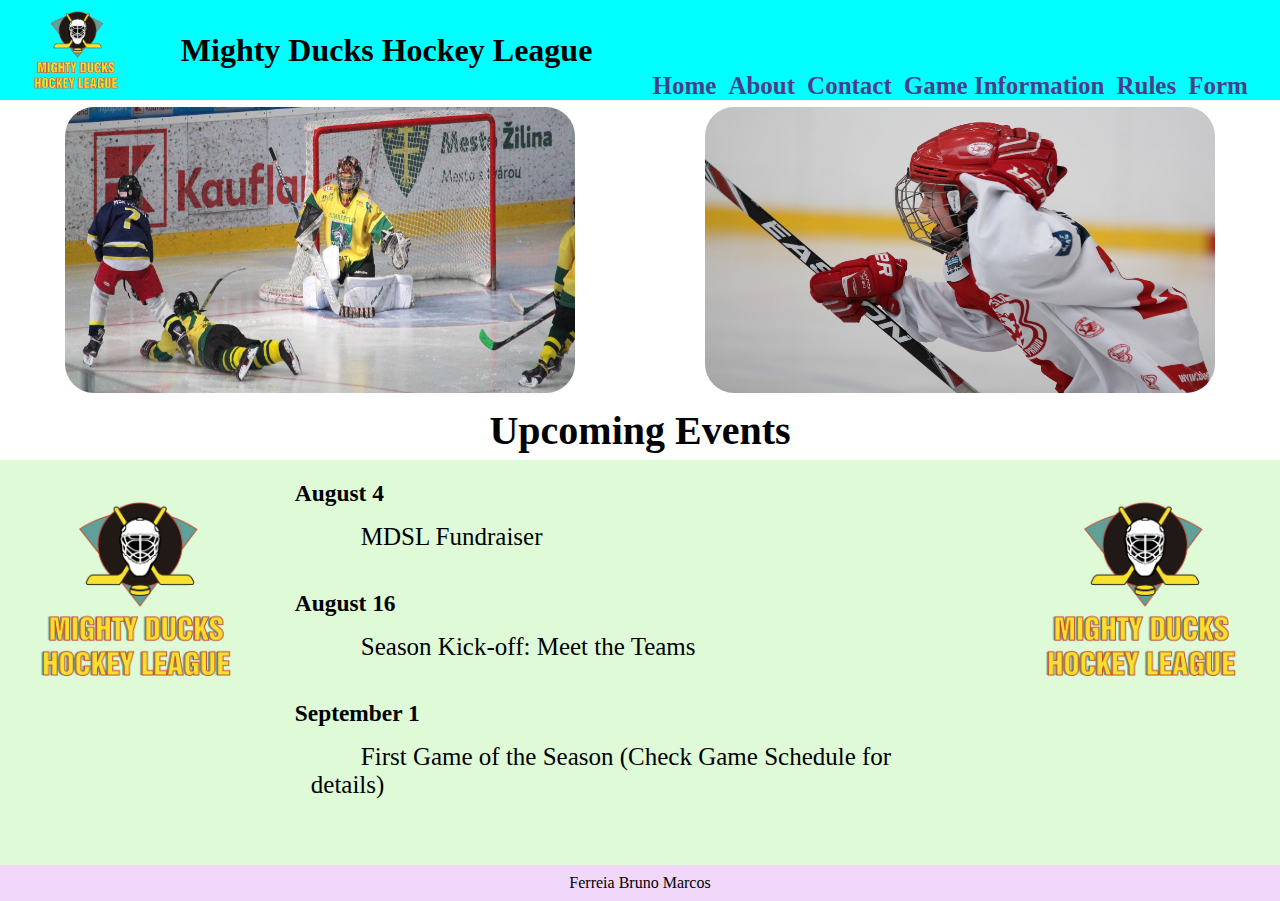
==== commit 579a9aa4: "eror" ====
--- a/index.html
+++ b/index.html
@@ -1,58 +1,47 @@
 <!DOCTYPE html>
 <html lang="en">
-
 <head>
     <meta charset="UTF-8">
     <meta http-equiv="X-UA-Compatible" content="IE=edge">
     <meta name="viewport" content="width=device-width, initial-scale=1.0">
     <link rel="stylesheet" href="./assets/styles.css">
-    <link rel="shortcut icon" href="./assets/logo_mighty_ducks_01.png" type="image/x-icon">
-    <title>Mighty Ducks Hochey League</title>
+    <link rel="shortcut icon" href="./assets/logo_mighty_ducks-01.png" type="image/x-icon">
+    <title>BR</title>
 </head>
-
 <body>
     <header>
-        <img src="./assets/logo_mighty_ducks_01.png" alt="logo">
+        <img src="./assets/logo_mighty_ducks-01.png" alt="">
         <h1>Mighty Ducks Hockey League</h1>
         <nav>
-            <a href="#">Home</a>
+            <a href="./index.html">Home</a>
             <a href="./about.html">About</a>
             <a href="./contact.html">Contact</a>
             <a href="./game_information.html">Game Information</a>
             <a href="./rules.html">Rules</a>
+            <a href="./registration.html">Form</a>
         </nav>
     </header>
+    <div class="container">
+        <img src="/assets/design1_image2.jpg" alt="desig1">
+        <img src="/assets/hockey_1.jpg" alt="">
+        <h2>Upcoming Events</h2>
+    </div>
     <main>
-        <section>
-            <img src="./assets/hockey_1.jpg" alt="img1">
-            <img src="./assets/hockey_2.jpg" alt="img2">
-            <!-- <img src="./assets/hockey_3.jpg" alt="img3"> -->
-        </section>
-        <table>
-            <h3>Upcoming Events</h3>
-            <tr>
-                <th id="headin">Month</th>
-                <th class="day-h" id="headin">Day</th>
-                <th id="headin">Events</th>
-            </tr>
-            <tr>
-                <th>August</th>
-                <th>4</th>
-                <th id="events-in">MDSL Fundraiser</th>
-            </tr>
-            <tr>
-                <th>August</th>
-                <th>16</th>
-                <th id="events-in">Seasson Kick-Off: Meet the Teams</th>
-            </tr>
-            <tr>
-                <th>September</th>
-                <th>1</th>
-                <th id="events-in">First Game of the Season (Check Game Schedule for details)</th>
-            </tr>
-        </table>
+        <div class="caja" id="logo">
+            <img src="./assets/logo_mighty_ducks_01.png" alt="logo">
+        </div>      
+            <div class="caja" id="events">
+                <h3>August 4</h3>
+                <p>MDSL Fundraiser</p><br>
+                <h3>August 16</h3>
+                <p>Season Kick-off: Meet the Teams</p><br>
+                <h3>September 1</h3>
+                <p>First Game of the Season (Check Game Schedule for details)</p>
+            </div>
+            <div class="caja" id="logo">
+                <img src="./assets/logo_mighty_ducks_01.png" alt="logo">
+            </div>
     </main>
-    <footer><h4>Mighty Ducks Hockey League</h4></footer>
+    <footer>Ferreia Bruno Marcos</footer>
 </body>
-
 </html>